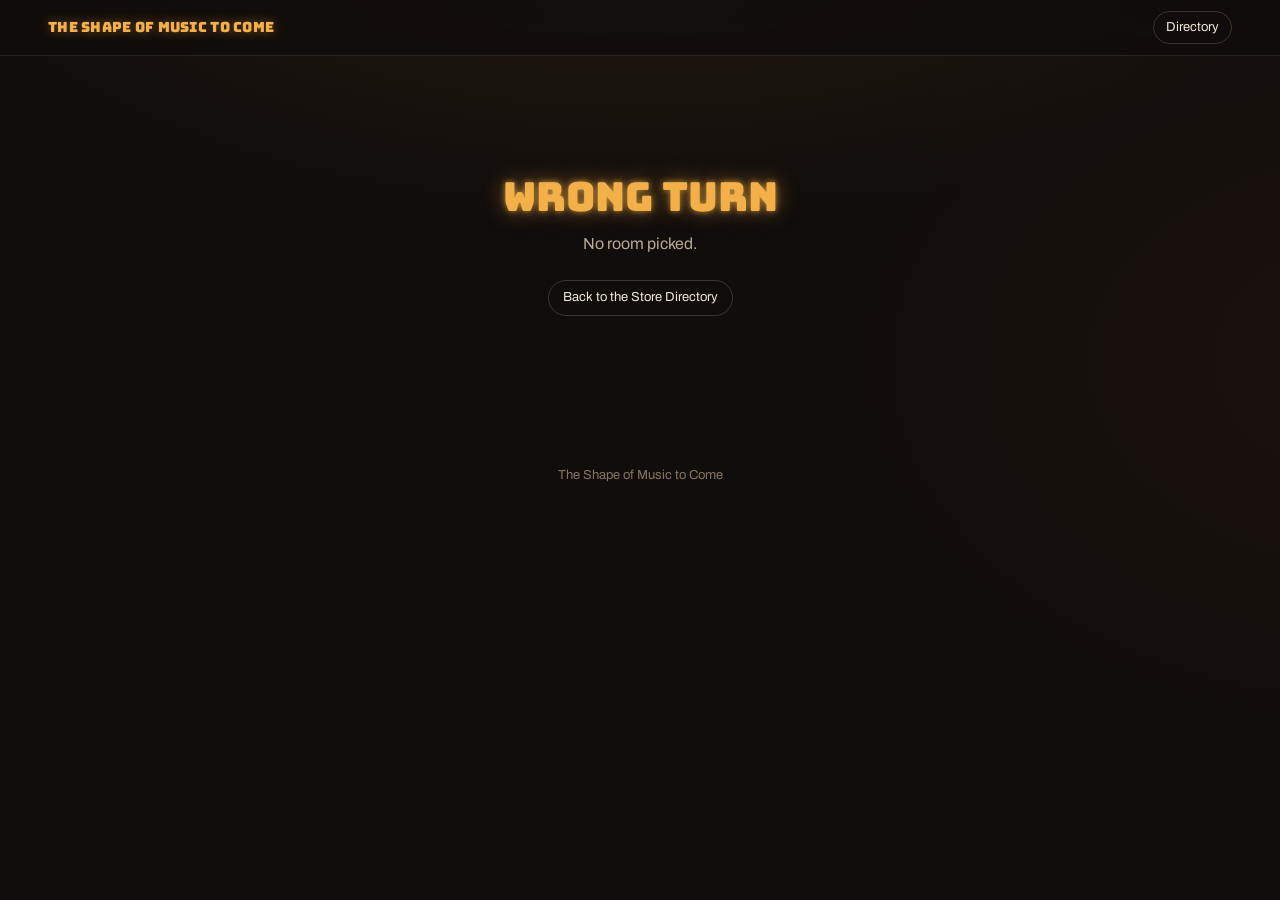
==== room.html @ 0e2c692d "Add files via upload" ====
<!DOCTYPE html>
<html lang="en">
<head>
  <meta charset="UTF-8">
  <meta name="viewport" content="width=device-width, initial-scale=1">
  <title>The Shape of Music to Come</title>
  <link rel="preconnect" href="https://fonts.googleapis.com">
  <link rel="preconnect" href="https://fonts.gstatic.com" crossorigin>
  <link href="https://fonts.googleapis.com/css2?family=Archivo:wght@400;500;600;700&family=Bungee&family=Caveat:wght@500;600&display=swap" rel="stylesheet">
  <link rel="stylesheet" href="css/shop.css">
</head>
<body data-page="room">

  <nav class="topbar" aria-label="Site">
    <a class="brand" href="index.html">The Shape of Music to Come</a>
    <div class="crumbs" id="crumbs"></div>
    <a class="to-directory" href="index.html#directory">Directory</a>
  </nav>

  <main id="room"></main>

  <footer class="site-foot">The Shape of Music to Come</footer>

  <script src="js/shop-map.js"></script>
  <script src="js/cover-library.js"></script>
  <script src="js/staff-picks.js"></script>
  <script src="js/shop.js"></script>
  <script src="js/now-playing.js"></script>
</body>
</html>
---- css/shop.css ----
/* ===========================================================
   THE SHAPE OF MUSIC TO COME — styles
   =========================================================== */

:root {
  --bg: #110d0b;
  --bg-2: #17110e;
  --surface: #1f1814;
  --surface-2: #2a211b;
  --line: rgba(255, 234, 205, 0.10);
  --line-2: rgba(255, 234, 205, 0.18);
  --text: #f2e8d8;
  --muted: #b9a992;
  --faint: #857661;
  --ink: #140e0b;            /* dark text on neon */
  --amber: #f4b048;
  --accent: var(--amber);

  --cover: 168px;            /* standard sleeve size (grows a little to fill rows) */
  --gutter: clamp(16px, 4vw, 48px);
  --maxw: 1480px;

  --font-sign: "Bungee", "Arial Black", system-ui, sans-serif;
  --font-body: "Archivo", system-ui, -apple-system, "Segoe UI", sans-serif;
  --font-hand: "Caveat", "Segoe Print", cursive;

  --ease: cubic-bezier(.2, .8, .25, 1);
}

* { box-sizing: border-box; margin: 0; padding: 0; }
html { scroll-behavior: smooth; -webkit-text-size-adjust: 100%; }
body {
  font-family: var(--font-body);
  font-size: 16px;
  line-height: 1.5;
  color: var(--text);
  background:
    radial-gradient(1100px 520px at 50% -140px, rgba(244, 176, 72, 0.10), transparent 70%),
    radial-gradient(900px 600px at 110% 40%, rgba(120, 60, 30, 0.10), transparent 70%),
    var(--bg);
  min-height: 100vh;
  overflow-x: hidden;
}
body.has-np { padding-bottom: 104px; }
img { display: block; max-width: 100%; }
a { color: inherit; }
button, input { font: inherit; color: inherit; }
:focus-visible { outline: 2px solid var(--accent); outline-offset: 3px; }
.sr-only {
  position: absolute; width: 1px; height: 1px; overflow: hidden;
  clip: rect(0 0 0 0); white-space: nowrap;
}
.wrap { width: 100%; max-width: var(--maxw); margin: 0 auto; padding: 0 var(--gutter); }

/* ---------- top bar ---------- */
.topbar {
  position: sticky; top: 0; z-index: 40;
  display: flex; align-items: center; gap: 16px;
  height: 56px; padding: 0 var(--gutter);
  background: rgba(17, 13, 11, 0.82);
  backdrop-filter: blur(10px) saturate(1.2);
  -webkit-backdrop-filter: blur(10px) saturate(1.2);
  border-bottom: 1px solid var(--line);
}
.brand {
  font-family: var(--font-sign); font-size: 14px; letter-spacing: 0.02em;
  text-decoration: none; color: var(--amber); white-space: nowrap;
  text-shadow: 0 0 12px rgba(244, 176, 72, 0.45);
}
.crumbs {
  flex: 1; min-width: 0;
  display: flex; align-items: center; gap: 8px;
  font-size: 13px; color: var(--muted);
  overflow: hidden; white-space: nowrap;
}
.crumbs a { text-decoration: none; color: var(--muted); }
.crumbs a:hover { color: var(--text); }
.crumbs .sep { color: var(--faint); }
.crumbs [aria-current] { color: var(--text); overflow: hidden; text-overflow: ellipsis; }
.topbar .to-directory {
  font-size: 13px; text-decoration: none; color: var(--text);
  padding: 6px 12px; border: 1px solid var(--line-2); border-radius: 999px;
  white-space: nowrap;
}
.topbar .to-directory:hover { border-color: var(--amber); color: var(--amber); }

/* ---------- storefront ---------- */
.street {
  position: relative; height: 100svh; min-height: 420px;
  display: grid; place-items: center; overflow: hidden;
  background: #070505;
}
.street-blur {
  position: absolute; inset: -40px;
  background-size: cover; background-position: center;
  filter: blur(28px) brightness(0.45) saturate(1.2);
  transform: scale(1.08);
}
.facade {
  position: relative;
  width: min(100vw, calc(100svh * 16 / 9));
  aspect-ratio: 16 / 9;
  transform-origin: 48.5% 57%;
  transition: transform 0.9s cubic-bezier(.6, 0, .3, 1), opacity 0.9s ease;
  box-shadow: 0 30px 90px rgba(0, 0, 0, 0.7);
}
.facade > img { width: 100%; height: 100%; object-fit: cover; }
.facade.entering { transform: scale(3.2); opacity: 0; }
.door {
  position: absolute;
  /* the open doorway in the storefront image, in % of the picture */
  left: 39.5%; top: 29%; width: 18.5%; height: 55%;
  display: grid; place-items: end center; padding-bottom: 7%;
  text-decoration: none; border-radius: 4px;
  transition: background 0.3s, box-shadow 0.3s;
}
.door span {
  font-family: var(--font-sign); font-size: clamp(11px, 1.3vw, 18px);
  color: var(--ink); background: var(--amber);
  padding: 0.35em 0.9em; border-radius: 999px;
  box-shadow: 0 0 24px rgba(244, 176, 72, 0.7);
  opacity: 0.92; transform: translateY(4px);
  transition: opacity 0.3s, transform 0.3s var(--ease);
}
.door:hover, .door:focus-visible {
  background: radial-gradient(ellipse at 50% 60%, rgba(255, 200, 120, 0.22), transparent 70%);
  box-shadow: inset 0 0 60px rgba(255, 190, 110, 0.25);
}
.door:hover span, .door:focus-visible span { opacity: 1; transform: translateY(0); }
.street-title { /* the painted sign says it on wide screens; shown as text on tall ones */
  position: absolute; width: 1px; height: 1px; overflow: hidden; clip: rect(0 0 0 0); white-space: nowrap;
}
@media (max-aspect-ratio: 1/1) {
  .street { display: flex; flex-direction: column; align-items: center; justify-content: center; gap: 22px; }
  .facade { width: auto; height: 62svh; flex: none; }   /* crop the sides, keep the doorway centred */
  .street-title {
    position: relative; width: auto; height: auto; overflow: visible; clip: auto; white-space: normal;
    font-size: clamp(24px, 7.5vw, 40px); text-align: center; padding: 0 20px; max-width: 14ch;
  }
  .door span { font-size: 14px; }
}
.street-hint {
  position: absolute; bottom: 18px; left: 50%; transform: translateX(-50%);
  font-size: 12px; letter-spacing: 0.14em; text-transform: uppercase; color: rgba(242, 232, 216, 0.7);
  text-decoration: none;
}
.street-hint::after {
  content: ""; display: block; width: 1px; height: 26px; margin: 8px auto 0;
  background: linear-gradient(var(--amber), transparent);
  animation: drip 1.8s ease-in-out infinite;
}
@keyframes drip { 0%,100% { transform: scaleY(0.4); transform-origin: top; } 50% { transform: scaleY(1); transform-origin: top; } }

/* ---------- directory ---------- */
.directory { padding-top: 72px; padding-bottom: 40px; }
.directory-head { text-align: center; margin-bottom: 44px; }
.neon {
  font-family: var(--font-sign); font-weight: 400; line-height: 1.05;
  color: var(--accent);
  text-shadow: 0 0 6px color-mix(in srgb, var(--accent) 70%, transparent),
               0 0 22px color-mix(in srgb, var(--accent) 45%, transparent);
}
.directory-head h1 { font-size: clamp(28px, 4.6vw, 54px); }
.directory-head p { color: var(--muted); margin-top: 10px; }
.file-check {
  margin: 0 0 40px; padding: 14px 18px; border-radius: 10px; font-size: 14px;
  border: 1px dashed #ff8a6a; background: rgba(255, 110, 80, 0.08); color: var(--text);
}
.file-check ul { margin: 6px 0 8px 20px; }
.file-check code { font-family: ui-monospace, Menlo, Consolas, monospace; color: #ffb49c; }
.file-check p { color: var(--muted); }
.block .file-check { margin-top: 40px; }
.wing { margin-bottom: 56px; }
.wing-head {
  display: flex; align-items: baseline; gap: 14px; flex-wrap: wrap;
  padding-bottom: 12px; margin-bottom: 22px; border-bottom: 1px solid var(--line);
}
.wing-head h2 { font-family: var(--font-sign); font-weight: 400; font-size: 22px; color: var(--text); }
.wing-head span { color: var(--faint); font-size: 14px; }
.rooms {
  display: grid; gap: 22px; align-items: start;
  grid-template-columns: repeat(auto-fill, minmax(min(100%, 300px), 1fr));
}
.room-card {
  position: relative; border-radius: 10px; overflow: hidden;
  background: var(--surface); border: 1px solid var(--line);
  transition: transform 0.3s var(--ease), border-color 0.3s, box-shadow 0.3s;
}
.room-card:hover, .room-card:focus-within {
  transform: translateY(-4px);
  border-color: color-mix(in srgb, var(--accent) 60%, transparent);
  box-shadow: 0 18px 40px rgba(0, 0, 0, 0.5), 0 0 0 1px color-mix(in srgb, var(--accent) 25%, transparent);
}
.room-card .shot { aspect-ratio: 16 / 9; background: var(--surface-2); overflow: hidden; }
.room-card .shot img { width: 100%; height: 100%; object-fit: cover; transition: transform 0.6s var(--ease), filter 0.4s; filter: saturate(0.92) brightness(0.92); }
.room-card:hover .shot img { transform: scale(1.04); filter: none; }
.room-card .body { padding: 14px 16px 16px; }
.room-card h3 { font-size: 17px; font-weight: 650; line-height: 1.3; }
.room-card h3 a { text-decoration: none; }
.room-card h3 a::after { content: ""; position: absolute; inset: 0; z-index: 1; } /* whole card clickable */
.room-card h3 a:focus-visible { outline: none; }
.room-card:focus-within { outline: 2px solid var(--accent); outline-offset: 2px; }
.room-card .count { font-size: 13px; color: var(--muted); margin-top: 4px; }
.room-card .accent-bar { height: 3px; background: var(--accent); box-shadow: 0 0 14px var(--accent); }

.pill-link {
  display: inline-block; font-size: 13px; text-decoration: none; color: var(--text);
  padding: 7px 14px; border-radius: 999px; border: 1px solid var(--line-2);
}
.pill-link:hover { border-color: var(--accent); color: var(--accent); }

/* ---------- room scene ---------- */
.scene {
  position: relative; overflow: hidden; background: #070505;
  height: min(calc(100vw * 9 / 16), 74svh);
  display: grid; place-items: center;
}
.scene .street-blur { filter: blur(26px) brightness(0.4) saturate(1.15); }
.scene-img {
  position: relative; height: 100%; aspect-ratio: 16 / 9;
  box-shadow: 0 20px 70px rgba(0, 0, 0, 0.65);
}
.scene-img img { width: 100%; height: 100%; object-fit: cover; }
.scene::after {
  content: ""; position: absolute; inset: auto 0 0 0; height: 32%;
  background: linear-gradient(transparent, var(--bg));
  pointer-events: none;
}
.no-img { background: radial-gradient(ellipse at 50% 40%, color-mix(in srgb, var(--accent) 22%, #1a1310), #0b0807 70%) !important; }
.no-img img { visibility: hidden; }

.plaque { position: relative; z-index: 2; margin-top: -54px; text-align: center; padding: 0 var(--gutter); }
.plaque .parent-path { font-size: 13px; letter-spacing: 0.12em; text-transform: uppercase; color: var(--muted); margin-bottom: 8px; }
.plaque .parent-path a { text-decoration: none; color: var(--muted); }
.plaque .parent-path a:hover { color: var(--text); }
.plaque h1 { font-size: clamp(26px, 4.2vw, 50px); max-width: 22ch; margin: 0 auto; text-wrap: balance; }
.plaque .stats { color: var(--muted); font-size: 14px; margin-top: 12px; }
.plaque .blurb { color: var(--muted); margin: 10px auto 0; max-width: 60ch; }

/* ---------- section scaffolding ---------- */
.block { margin-top: 64px; }
.block-head { display: flex; align-items: baseline; gap: 12px; flex-wrap: wrap; margin-bottom: 20px; }
.block-head h2 { font-family: var(--font-sign); font-weight: 400; font-size: 20px; }
.block-head .sub { color: var(--faint); font-size: 14px; }

/* sub-room doorways */
.doorways {
  display: grid; gap: 18px; align-items: start;
  grid-template-columns: repeat(auto-fill, minmax(min(100%, 260px), 1fr));
}
.doorways .room-card h3 { font-size: 15px; }

/* crate banner (a room's own bins) */
.crate-banner {
  aspect-ratio: 32 / 9; border-radius: 10px; overflow: hidden; margin-bottom: 26px;
  border: 1px solid var(--line); background: var(--surface-2);
}
.crate-banner img { width: 100%; height: 100%; object-fit: cover; object-position: center 62%; }

/* ---------- staff picks ---------- */
.picks {
  position: relative; padding: 26px 22px 0; border-radius: 12px;
  background:
    linear-gradient(180deg, rgba(255, 220, 170, 0.05), transparent 40%),
    var(--bg-2);
  border: 1px solid var(--line);
}
.picks .block-head { margin-bottom: 8px; }
.picks .tag {
  font-family: var(--font-hand); font-size: 30px; line-height: 1; color: var(--ink);
  background: #f3e3c3; padding: 4px 14px 6px; border-radius: 3px;
  transform: rotate(-2.5deg); box-shadow: 0 6px 14px rgba(0, 0, 0, 0.45);
}
.shelf {
  display: flex; gap: 26px; overflow-x: auto; overscroll-behavior-x: contain;
  padding: 34px 6px 0; scroll-snap-type: x proximity;
}
.shelf .pick { flex: 0 0 var(--cover); scroll-snap-align: start; }
.plank {
  height: 16px; margin: 0 -22px; border-radius: 0 0 12px 12px;
  background: linear-gradient(#5a3b24, #3d2716 60%, #2a1b10);
  box-shadow: 0 -3px 0 #6f4a2e inset, 0 10px 24px rgba(0, 0, 0, 0.5);
}
.talker {
  margin-top: 10px; font-family: var(--font-hand); font-size: 19px; line-height: 1.15;
  color: #2a1d12; background: #f3e3c3; padding: 8px 10px 10px; border-radius: 2px;
  transform: rotate(-1.2deg); box-shadow: 0 5px 10px rgba(0, 0, 0, 0.4);
}
.pick:nth-child(even) .talker { transform: rotate(1.3deg); }

/* the window display on the Store Directory */
.window-picks { margin: 0 0 56px; }
.window-picks .block-head .sub { color: var(--muted); font-size: 14px; }
.window-picks .plank { margin-bottom: 30px; border-radius: 0; }
.window-picks .plank:last-child { margin-bottom: 0; border-radius: 0 0 12px 12px; }
.shelf.centered > :first-child { margin-left: auto; }
.shelf.centered > :last-child { margin-right: auto; }
.window-room {
  display: block; margin-top: 8px; font-size: 12px; line-height: 1.3; text-decoration: none;
  color: var(--muted); overflow: hidden; text-overflow: ellipsis; white-space: nowrap;
}
.window-room:hover { color: var(--text); }
@media (max-width: 720px) {   /* phones: show every window pick, two across, instead of a sideways scroll */
  .window-picks .shelf.centered { flex-wrap: wrap; overflow: visible; justify-content: center; gap: 24px 18px; }
  .window-picks .shelf.centered > * { margin-left: 0; margin-right: 0; }
}

/* ---------- crate controls ---------- */
.crate-head {
  position: sticky; top: 56px; z-index: 20;
  display: flex; flex-wrap: wrap; align-items: center; gap: 10px 16px;
  padding: 12px 0; margin-bottom: 18px;
  background: linear-gradient(var(--bg) 70%, rgba(17, 13, 11, 0));
}
.crate-head h2 { font-family: var(--font-sign); font-weight: 400; font-size: 20px; margin-right: auto; }
.crate-head h2 small { font-family: var(--font-body); font-size: 14px; color: var(--faint); margin-left: 8px; }
.seg {
  display: inline-flex; border: 1px solid var(--line-2); border-radius: 999px; padding: 3px;
  background: rgba(255, 255, 255, 0.02);
}
.seg button {
  border: 0; background: transparent; cursor: pointer;
  font-size: 13px; padding: 6px 12px; border-radius: 999px; color: var(--muted);
  transition: background .2s, color .2s;
}
.seg button:hover { color: var(--text); }
.seg button[aria-pressed="true"] { background: var(--accent); color: var(--ink); font-weight: 600; }
.dir-btn {
  border: 1px solid var(--line-2); background: transparent; cursor: pointer;
  font-size: 13px; padding: 7px 12px; border-radius: 999px; color: var(--muted);
}
.dir-btn:hover { color: var(--text); border-color: var(--accent); }
.dir-btn[hidden] { display: none; }
.dig {
  width: 210px; max-width: 100%;
  font-size: 13px; padding: 8px 14px; border-radius: 999px;
  border: 1px solid var(--line-2); background: rgba(255, 255, 255, 0.03);
}
.dig::placeholder { color: var(--faint); }
.dig:focus { outline: none; border-color: var(--accent); }

/* ---------- the crate (record grid) ---------- */
.crate {
  display: grid; gap: 46px 22px; align-items: start;
  grid-template-columns: repeat(auto-fill, minmax(var(--cover), 1fr));
  padding-top: 30px;
}
/* divider card: tab standing up behind the first record of each letter / decade */
.tab {
  position: absolute; z-index: 0; left: -4px; top: -27px;
  min-width: 40px; padding: 6px 10px 12px; border-radius: 7px 7px 0 0;
  font-family: var(--font-sign); font-size: 14px; line-height: 1; text-align: center;
  color: var(--ink); background: var(--accent);
  box-shadow: 0 0 16px color-mix(in srgb, var(--accent) 35%, transparent);
  white-space: nowrap;
}
.tab.decade { font-family: var(--font-body); font-weight: 700; font-size: 14px; letter-spacing: 0.02em; }
.empty {
  grid-column: 1 / -1; text-align: center; color: var(--muted);
  padding: 50px 20px; border: 1px dashed var(--line-2); border-radius: 12px;
}
.empty strong { display: block; font-family: var(--font-hand); font-size: 30px; color: var(--text); font-weight: 400; }

/* ---------- a record ---------- */
.record {
  position: relative; display: block; z-index: 0;
  text-decoration: none; color: inherit; outline: none;
  -webkit-tap-highlight-color: transparent;
}
.record:hover, .record:focus-visible { z-index: 5; }
.sleeve {
  position: relative; aspect-ratio: 1 / 1;
  transition: transform 0.32s var(--ease);
}
.cover, .cover-fallback {
  position: absolute; inset: 0; z-index: 2;
  width: 100%; height: 100%; object-fit: cover;
  border-radius: 2px; background: var(--surface-2);
  box-shadow: 0 1px 0 rgba(255, 255, 255, 0.07) inset, 0 6px 14px rgba(0, 0, 0, 0.55);
  transition: box-shadow 0.32s var(--ease);
}
.cover-fallback {
  display: flex; flex-direction: column; justify-content: flex-end; gap: 4px;
  padding: 12px; font-size: 13px; line-height: 1.25;
  background:
    radial-gradient(circle at 70% 30%, color-mix(in srgb, var(--accent) 40%, transparent), transparent 60%),
    linear-gradient(135deg, #2c221c, #16100d);
}
.cover-fallback b { font-weight: 700; display: -webkit-box; -webkit-line-clamp: 3; -webkit-box-orient: vertical; overflow: hidden; }
.cover-fallback i { font-style: normal; color: var(--muted); display: -webkit-box; -webkit-line-clamp: 3; -webkit-box-orient: vertical; overflow: hidden; }

/* the vinyl hiding in the sleeve */
.disc {
  position: absolute; z-index: 1; left: 5%; top: 5%; width: 90%; aspect-ratio: 1;
  border-radius: 50%;
  box-shadow: 0 0 0 1px rgba(255, 255, 255, 0.05), 0 6px 14px rgba(0, 0, 0, 0.6);
  transition: transform 0.45s var(--ease) 0.04s;
}
.disc i {
  position: absolute; inset: 0; border-radius: 50%;
  background:
    radial-gradient(circle, #0a0a0a 0 2.6%, var(--accent) 3% 16.5%, #0c0c0c 17% 18.5%, transparent 19%),
    radial-gradient(circle, transparent 0 96%, #3a3430 97.5%, #1a1714 100%),
    repeating-radial-gradient(circle, #232020 0 1px, #121010 1px 3px);
}
.disc i::after { /* label mark so the spin reads */
  content: ""; position: absolute; left: 50%; top: 36.5%; width: 7%; height: 2.4%;
  transform: translateX(-50%); border-radius: 2px; background: rgba(20, 14, 11, 0.55);
}
.disc::after { /* fixed sheen: light doesn't rotate with the record */
  content: ""; position: absolute; inset: 0; border-radius: 50%; pointer-events: none;
  background: conic-gradient(from 30deg, transparent 0 8%, rgba(255, 255, 255, 0.11) 13%, transparent 19% 55%, rgba(255, 255, 255, 0.07) 61%, transparent 67%);
}

/* pull the record: sleeve lifts (as on Melodic Mosaic), vinyl slides up out of it */
.record:hover .sleeve, .record:focus-visible .sleeve { transform: translateY(-20px); }
.record:hover .disc, .record:focus-visible .disc {
  transform: translateY(-50%);
  box-shadow: 0 0 0 1px rgba(255, 255, 255, 0.08), 0 -6px 22px color-mix(in srgb, var(--accent) 22%, transparent);
}
.record:hover .cover, .record:focus-visible .cover,
.record:hover .cover-fallback, .record:focus-visible .cover-fallback {
  box-shadow: 0 24px 32px rgba(0, 0, 0, 0.6), 0 0 0 1px color-mix(in srgb, var(--accent) 55%, transparent);
}

.play {
  position: absolute; z-index: 3; left: 50%; top: 50%;
  width: 52px; height: 52px; margin: -26px 0 0 -26px; border-radius: 50%;
  display: grid; place-items: center;
  background: var(--accent); color: var(--ink);
  box-shadow: 0 6px 18px rgba(0, 0, 0, 0.55), 0 0 22px color-mix(in srgb, var(--accent) 55%, transparent);
  opacity: 0; transform: scale(0.8);
  transition: opacity 0.22s, transform 0.28s var(--ease);
}
.play svg { width: 20px; height: 20px; margin-left: 3px; }
.record:hover .play, .record:focus-visible .play { opacity: 1; transform: scale(1); }
.record.no-link { cursor: default; }
.record.no-link .play {
  width: auto; height: auto; margin: 0; transform: translate(-50%, -50%) scale(0.9);
  padding: 6px 11px; border-radius: 999px; font-size: 12px; font-weight: 600; white-space: nowrap;
  background: rgba(20, 14, 11, 0.85); color: var(--muted); box-shadow: none;
  border: 1px solid var(--line-2);
}
.record.no-link:hover .play, .record.no-link:focus-visible .play { transform: translate(-50%, -50%) scale(1); }

.badge {
  position: absolute; z-index: 3; top: 7px; left: 7px;
  font-size: 10.5px; font-weight: 700; letter-spacing: 0.06em;
  padding: 2px 7px; border-radius: 4px;
  background: rgba(15, 11, 9, 0.85); color: var(--accent);
  border: 1px solid color-mix(in srgb, var(--accent) 50%, transparent);
}
.meta { margin-top: 10px; display: grid; gap: 1px; font-size: 13px; line-height: 1.3; }
.meta .a { font-weight: 650; display: -webkit-box; -webkit-line-clamp: 2; -webkit-box-orient: vertical; overflow: hidden; }
.meta .t { color: var(--muted); display: -webkit-box; -webkit-line-clamp: 2; -webkit-box-orient: vertical; overflow: hidden; }
.meta .y { color: var(--faint); font-size: 12px; font-variant-numeric: tabular-nums; }
.pick .meta .a::before { content: "\2605  "; color: var(--accent); }

/* ---------- walk between rooms ---------- */
.walk {
  display: grid; grid-template-columns: 1fr 1fr; gap: 16px;
  margin: 80px 0 30px; padding-top: 24px; border-top: 1px solid var(--line);
}
.walk a {
  display: block; text-decoration: none; padding: 14px 16px; border-radius: 10px;
  border: 1px solid var(--line); background: var(--surface);
  transition: border-color .2s, transform .25s var(--ease);
}
.walk a:hover { border-color: var(--line-2); transform: translateY(-2px); }
.walk small { display: block; font-size: 12px; color: var(--faint); letter-spacing: 0.08em; text-transform: uppercase; }
.walk span { font-weight: 600; }
.walk .next { text-align: right; grid-column: 2; }

.site-foot { text-align: center; color: var(--faint); font-size: 13px; padding: 30px var(--gutter) 10px; }

/* ---------- Currently Playing ---------- */
.np {
  position: fixed; z-index: 60; right: 16px; bottom: 16px;
  display: flex; align-items: center; gap: 4px;
  max-width: min(440px, calc(100vw - 32px));
  padding: 8px; border-radius: 16px;
  background: rgba(24, 18, 15, 0.9);
  backdrop-filter: blur(12px) saturate(1.3); -webkit-backdrop-filter: blur(12px) saturate(1.3);
  border: 1px solid var(--line-2);
  box-shadow: 0 16px 40px rgba(0, 0, 0, 0.55);
  transition: opacity .3s, transform .3s var(--ease);
}
.np[hidden] { display: none; }
.np-link { display: flex; align-items: center; gap: 12px; min-width: 0; text-decoration: none; padding-right: 6px; }
.np-art { position: relative; flex: 0 0 60px; height: 60px; }
.np-art img, .np-art .np-blank {
  position: absolute; inset: 0; z-index: 2; width: 60px; height: 60px; object-fit: cover; border-radius: 4px;
  background: var(--surface-2); box-shadow: 0 3px 8px rgba(0, 0, 0, 0.5);
}
.np-art .np-blank { display: grid; place-items: center; color: var(--faint); font-size: 22px; }
.np-art [hidden] { display: none !important; }
.np-art .np-vinyl {
  position: absolute; z-index: 1; top: 3px; left: 3px; width: 54px; height: 54px; border-radius: 50%;
  background:
    radial-gradient(circle, #0a0a0a 0 4%, var(--amber) 4.5% 19%, #0c0c0c 19.5% 21%, transparent 21.5%),
    repeating-radial-gradient(circle, #171717 0 1px, #0b0b0b 1px 3px);
  transition: transform .5s var(--ease);
}
.np.live .np-art .np-vinyl { transform: translateX(22px); animation: spin 2.2s linear infinite; }
.np.live .np-art { margin-right: 22px; }
@keyframes spin { from { rotate: 0deg; } to { rotate: 360deg; } }
.np-text { display: grid; min-width: 0; line-height: 1.3; }
.np-label {
  font-size: 10.5px; font-weight: 700; letter-spacing: 0.14em; text-transform: uppercase; color: var(--faint);
  display: flex; align-items: center; gap: 6px;
}
.np.live .np-label { color: var(--amber); }
.np.live .np-label::before {
  content: ""; width: 7px; height: 7px; border-radius: 50%; background: #ff5b4a;
  box-shadow: 0 0 8px #ff5b4a; animation: blink 1.6s ease-in-out infinite;
}
@keyframes blink { 50% { opacity: 0.35; } }
.np-track { font-weight: 650; font-size: 14px; white-space: nowrap; overflow: hidden; text-overflow: ellipsis; }
.np-sub { font-size: 12.5px; color: var(--muted); white-space: nowrap; overflow: hidden; text-overflow: ellipsis; }
.np-toggle {
  flex: 0 0 auto; align-self: flex-start;
  width: 26px; height: 26px; border-radius: 50%; border: 0; cursor: pointer;
  background: transparent; color: var(--faint); font-size: 16px; line-height: 1;
}
.np-toggle:hover { color: var(--text); background: rgba(255, 255, 255, 0.06); }
.np.collapsed { padding: 6px; border-radius: 50%; }
.np.collapsed .np-text, .np.collapsed .np-toggle { display: none; }
.np.collapsed .np-link { padding: 0; }
.np.collapsed .np-art { flex-basis: 48px; height: 48px; margin: 0; }
.np.collapsed .np-art img, .np.collapsed .np-art .np-blank { display: none; }
.np.collapsed .np-art .np-vinyl { top: 0; left: 0; width: 48px; height: 48px; transform: none; }
.np-open { display: none; }
.np.collapsed .np-open {
  display: block; position: absolute; z-index: 5; inset: 0; border-radius: 50%; border: 0; cursor: pointer; background: transparent;
}

/* ---------- small screens ---------- */
@media (max-width: 720px) {
  :root { --cover: 138px; }
  .topbar { gap: 10px; }
  .brand { font-size: 12px; }
  .crumbs { display: none; }
  .crate { gap: 40px 14px; }
  .crate-head { top: 56px; }
  .crate-head h2 { width: 100%; }
  .dig { width: 100%; }
  .walk { grid-template-columns: 1fr; }
  .walk .next { grid-column: 1; }
  .plaque { margin-top: -30px; }
  .np { left: 12px; right: 12px; bottom: 12px; max-width: none; }
  .np.collapsed { left: auto; }
}

@media (hover: none) {
  /* touch: no hover to reveal, so keep the play mark visible but small */
  .play { opacity: 0.9; transform: scale(0.7); left: auto; top: auto; right: 8px; bottom: 8px; margin: 0; width: 40px; height: 40px; }
  .record.no-link .play { display: none; }
}

@media (prefers-reduced-motion: no-preference) {
  .record:hover .disc i, .record:focus-visible .disc i { animation: spin 1.8s linear infinite; }
}
@media (prefers-reduced-motion: reduce) {
  *, *::before, *::after { transition-duration: 0.01ms !important; animation: none !important; }
  html { scroll-behavior: auto; }
}
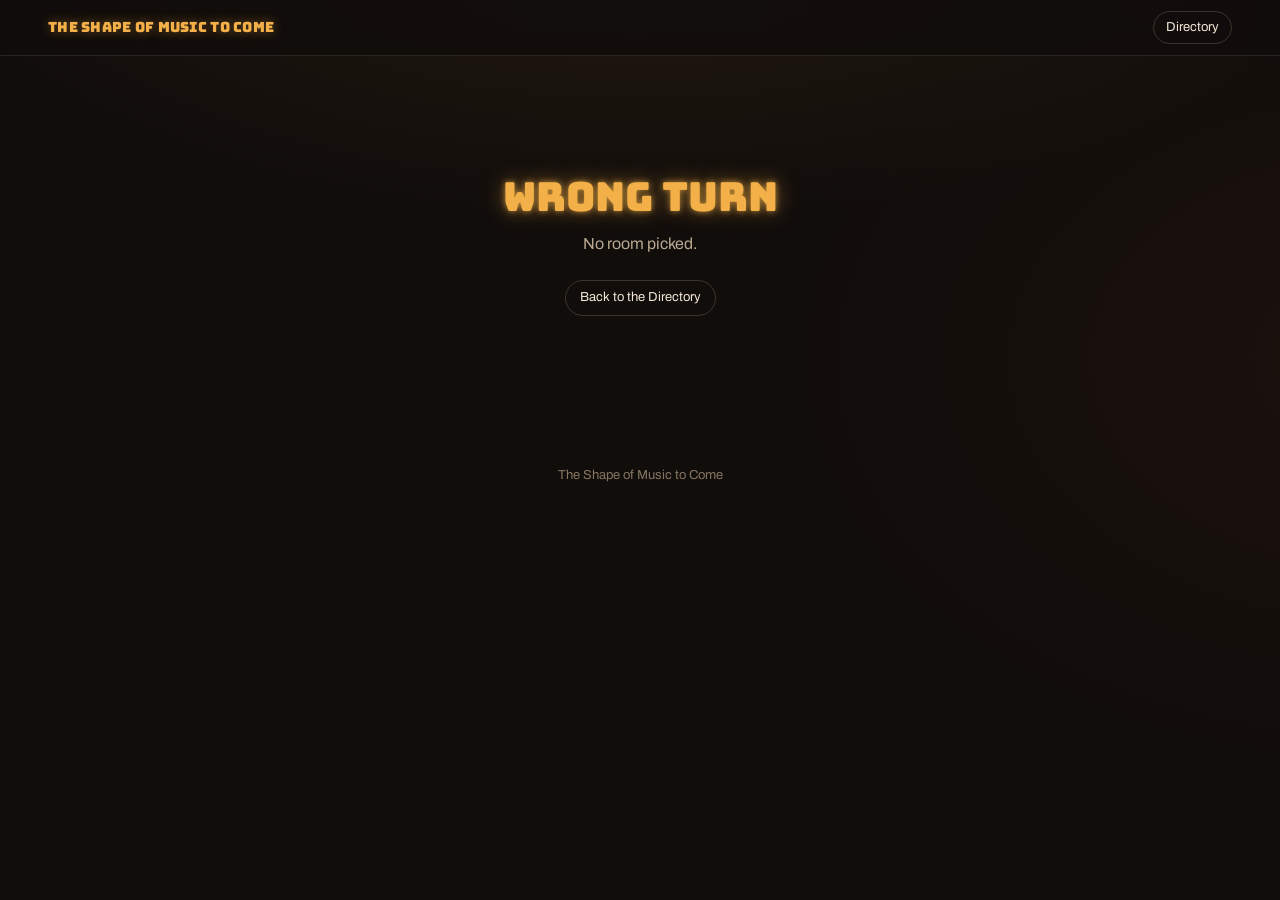
==== commit c21b0bb4: "Add files via upload" ====
--- a/room.html
+++ b/room.html
@@ -7,7 +7,7 @@
   <link rel="preconnect" href="https://fonts.googleapis.com">
   <link rel="preconnect" href="https://fonts.gstatic.com" crossorigin>
   <link href="https://fonts.googleapis.com/css2?family=Archivo:wght@400;500;600;700&family=Bungee&family=Caveat:wght@500;600&display=swap" rel="stylesheet">
-  <link rel="stylesheet" href="css/shop.css">
+  <link rel="stylesheet" href="css/shop.css?v=20260930g">
 </head>
 <body data-page="room">
 
@@ -21,10 +21,10 @@
 
   <footer class="site-foot">The Shape of Music to Come</footer>
 
-  <script src="js/shop-map.js"></script>
-  <script src="js/cover-library.js"></script>
-  <script src="js/staff-picks.js"></script>
-  <script src="js/shop.js"></script>
-  <script src="js/now-playing.js"></script>
+  <script src="js/shop-map.js?v=20260930g"></script>
+  <script src="js/cover-library.js?v=20260930g"></script>
+  <script src="js/staff-picks.js?v=20260930g"></script>
+  <script src="js/shop.js?v=20260930g"></script>
+  <script src="js/now-playing.js?v=20260930g"></script>
 </body>
 </html>
--- a/css/shop.css
+++ b/css/shop.css
@@ -275,7 +275,11 @@
   display: flex; gap: 26px; overflow-x: auto; overscroll-behavior-x: contain;
   padding: 34px 6px 0; scroll-snap-type: x proximity;
 }
-.shelf .pick { flex: 0 0 var(--cover); scroll-snap-align: start; }
+.shelf .pick {                       /* fixed width in every browser, so every Staff Pick cover is the same size */
+  flex: 0 0 var(--cover); width: var(--cover); min-width: 0; max-width: var(--cover);
+  scroll-snap-align: start;
+}
+.shelf .pick > .record { width: 100%; }
 .plank {
   height: 16px; margin: 0 -22px; border-radius: 0 0 12px 12px;
   background: linear-gradient(#5a3b24, #3d2716 60%, #2a1b10);
@@ -289,7 +293,7 @@
 .pick:nth-child(even) .talker { transform: rotate(1.3deg); }
 
 /* the window display on the Store Directory */
-.window-picks { margin: 0 0 56px; }
+.window-picks { margin: 56px 0 24px; }   /* sits below the rooms */
 .window-picks .block-head .sub { color: var(--muted); font-size: 14px; }
 .window-picks .plank { margin-bottom: 30px; border-radius: 0; }
 .window-picks .plank:last-child { margin-bottom: 0; border-radius: 0 0 12px 12px; }
@@ -297,7 +301,7 @@
 .shelf.centered > :last-child { margin-right: auto; }
 .window-room {
   display: block; margin-top: 8px; font-size: 12px; line-height: 1.3; text-decoration: none;
-  color: var(--muted); overflow: hidden; text-overflow: ellipsis; white-space: nowrap;
+  color: var(--muted); overflow-wrap: anywhere;   /* wraps under the cover instead of widening it */
 }
 .window-room:hover { color: var(--text); }
 @media (max-width: 720px) {   /* phones: show every window pick, two across, instead of a sideways scroll */
@@ -379,6 +383,8 @@
   box-shadow: 0 1px 0 rgba(255, 255, 255, 0.07) inset, 0 6px 14px rgba(0, 0, 0, 0.55);
   transition: box-shadow 0.32s var(--ease);
 }
+img.cover { opacity: 0; transition: opacity 0.3s ease, box-shadow 0.32s var(--ease); }   /* shown once it has loaded, over the plain sleeve */
+img.cover.loaded { opacity: 1; }
 .cover-fallback {
   display: flex; flex-direction: column; justify-content: flex-end; gap: 4px;
   padding: 12px; font-size: 13px; line-height: 1.25;
@@ -472,6 +478,49 @@
 .walk .next { text-align: right; grid-column: 2; }
 
 .site-foot { text-align: center; color: var(--faint); font-size: 13px; padding: 30px var(--gutter) 10px; }
+
+/* ---------- the player that pops out next to a record ---------- */
+.player {
+  position: absolute; z-index: 15;            /* above the records, under the sticky bars when scrolling */
+  width: min(320px, calc(100vw - 24px));
+  padding: 12px; border-radius: 14px;
+  background: #1c1512; border: 1px solid var(--line-2);
+  box-shadow: 0 26px 60px rgba(0, 0, 0, 0.7), 0 0 0 1px rgba(244, 176, 72, 0.18);
+  animation: player-in 0.22s var(--ease);
+}
+.player::before {                              /* the little pointer toward the record */
+  content: ""; position: absolute; width: 14px; height: 14px; background: #1c1512;
+  border-left: 1px solid var(--line-2); border-top: 1px solid var(--line-2);
+}
+.player[data-side="right"]::before { left: -8px; top: var(--arrow, 40px); transform: translateY(-50%) rotate(-45deg); }
+.player[data-side="left"]::before  { right: -8px; top: var(--arrow, 40px); transform: translateY(-50%) rotate(135deg); }
+.player[data-side="below"]::before { top: -8px; left: var(--arrow, 50%); transform: translateX(-50%) rotate(45deg); }
+.player-head { display: flex; align-items: flex-start; gap: 10px; }
+.player-info { display: grid; min-width: 0; flex: 1; line-height: 1.3; }
+.player-info strong { font-size: 14px; font-weight: 650; }
+.player-info span { font-size: 13.5px; color: var(--text); }
+.player-info small { font-size: 12px; color: var(--muted); }
+.player-close {
+  flex: none; width: 28px; height: 28px; border: 0; border-radius: 50%; cursor: pointer;
+  background: rgba(255, 255, 255, 0.06); color: var(--muted); font-size: 18px; line-height: 1;
+}
+.player-close:hover, .player-close:focus-visible { color: var(--text); background: rgba(255, 255, 255, 0.12); }
+.player-embed { display: block; width: 100%; margin-top: 10px; border: 0; border-radius: 12px; background: #282828; }
+.player-out { display: inline-block; margin-top: 8px; font-size: 12px; color: var(--muted); text-decoration: none; }
+.player-out:hover { color: var(--text); }
+@keyframes player-in { from { opacity: 0; transform: translateY(6px) scale(0.98); } to { opacity: 1; transform: none; } }
+
+/* the record that's playing stays pulled out of the sleeve */
+.record.is-playing { z-index: 5; }
+.record.is-playing .sleeve { transform: translateY(-20px); }
+.record.is-playing .disc {
+  transform: translateY(-50%);
+  box-shadow: 0 0 0 1px rgba(255, 255, 255, 0.08), 0 -6px 22px color-mix(in srgb, var(--accent) 22%, transparent);
+}
+.record.is-playing .play { opacity: 0; }
+@media (prefers-reduced-motion: no-preference) {
+  .record.is-playing .disc i { animation: spin 1.8s linear infinite; }
+}
 
 /* ---------- Currently Playing ---------- */
 .np {
